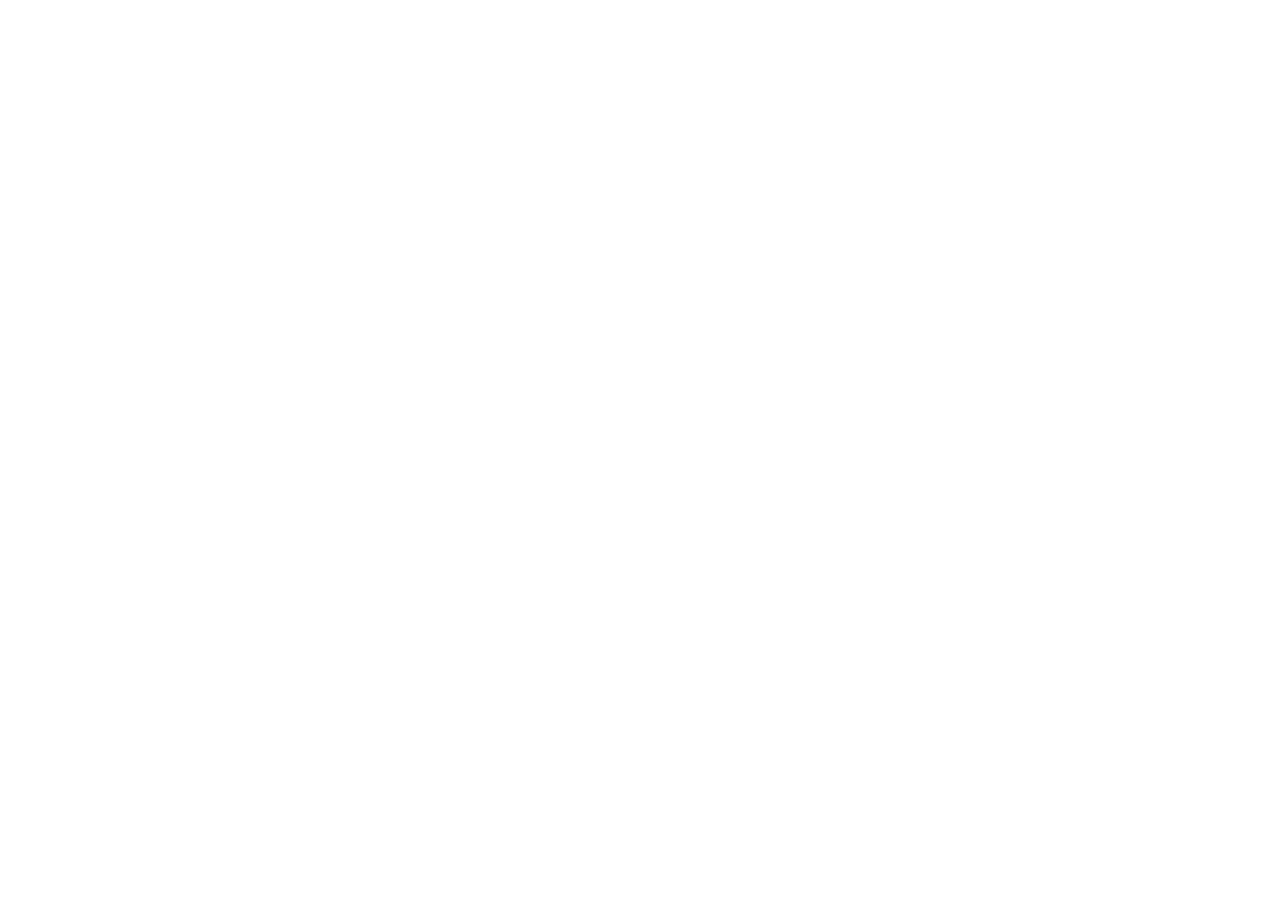
==== console-web/src/main/webapp/index.html @ 848dc0e8 "Merge branch 'feature/embedded-notifier'" ====
<!DOCTYPE html>
<html lang="en">
<head>
    <meta charset="utf-8">
    <title>Camel Console</title>
    <meta name="viewport" content="width=device-width, initial-scale=1.0">
    <meta http-equiv="X-UA-Compatible" content="IE=edge,chrome=1">
    <meta name="description" content="">
    <meta name="author" content="">

    <link href="css/bootstrap.css" rel="stylesheet">
    <style>
      body {
        padding-top: 30px;
      }
    </style>
    <link href="css/bootstrap-responsive.css" rel="stylesheet">

    <!--[if lt IE 9]>
      <script src="http://html5shim.googlecode.com/svn/trunk/html5.js"></script>
    <![endif]-->

  </head>

  <body>

    <div class="container">
      <div id="main"> </div>
    </div>
      
    <!-- Placed at the end of the document so the pages load faster -->
    <script data-main="js/main" src="js/libs/require.js"></script>
  </body>
</html>
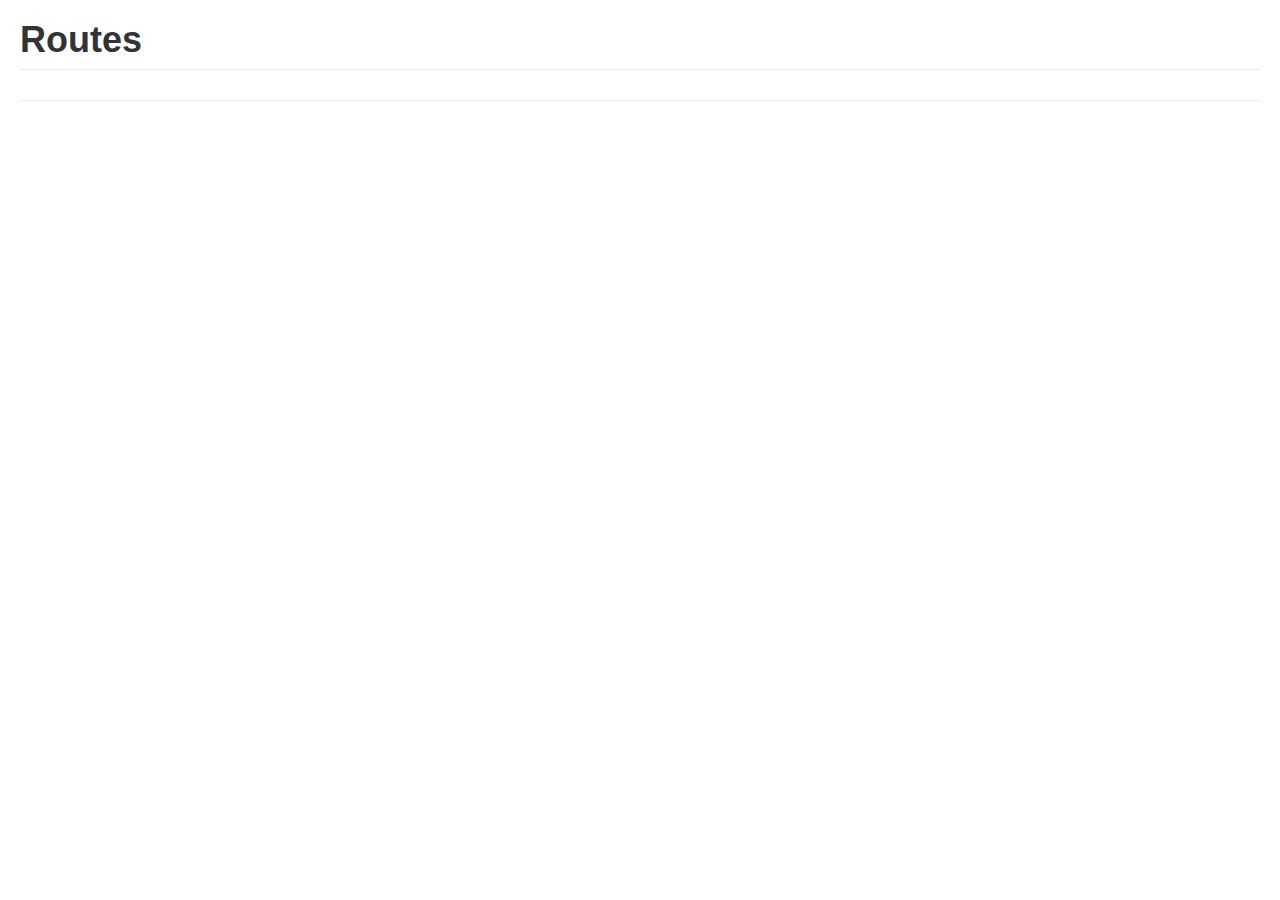
==== commit 72361e12: "Merge branch 'master' of https://github.com/Ninja-Squad/camel-console" ====
--- a/console-web/src/main/webapp/index.html
+++ b/console-web/src/main/webapp/index.html
@@ -1,34 +1,19 @@
 <!DOCTYPE html>
 <html lang="en">
-<head>
-    <meta charset="utf-8">
-    <title>Camel Console</title>
-    <meta name="viewport" content="width=device-width, initial-scale=1.0">
-    <meta http-equiv="X-UA-Compatible" content="IE=edge,chrome=1">
-    <meta name="description" content="">
-    <meta name="author" content="">
-
-    <link href="css/bootstrap.css" rel="stylesheet">
-    <style>
-      body {
-        padding-top: 30px;
-      }
-    </style>
-    <link href="css/bootstrap-responsive.css" rel="stylesheet">
-
-    <!--[if lt IE 9]>
-      <script src="http://html5shim.googlecode.com/svn/trunk/html5.js"></script>
-    <![endif]-->
-
-  </head>
-
-  <body>
-
-    <div class="container">
-      <div id="main"> </div>
-    </div>
-      
-    <!-- Placed at the end of the document so the pages load faster -->
-    <script data-main="js/main" src="js/libs/require.js"></script>
-  </body>
-</html>
+    <head>
+        <meta charset="utf-8">
+        <title>Camel Console</title>
+        <link href="css/bootstrap.css" rel="stylesheet"/>
+        <link href="css/console.css" rel="stylesheet"/>
+        <script data-main="js/main" src="js/libs/require.js"></script>
+        
+    </head>
+    <body>
+        <div class="container-fluid">
+            <h1 class="page-header">Routes</h1>
+            <div id="stats"></div>
+            <hr/>
+            <div id="routes"></div>
+        </div>
+    </body>
+</html>--- a/console-web/src/main/webapp/css/console.css
+++ b/console-web/src/main/webapp/css/console.css
@@ -0,0 +1,120 @@
+.numblock {
+    width: 200px; 
+    border: 1px solid #DDDDDD; 
+    border-radius: 3px; 
+    text-align: center; 
+    font-weight: bold;
+    background-color: #EEEEEE;
+    background-image: -moz-linear-gradient(center top , #FFFFFF, #E6E6E6);
+    background-repeat: repeat-x;
+    margin: auto;
+}
+
+.numblock .top {
+    width: 200px; 
+    border-bottom: 1px solid #DDDDDD; 
+    font-size: xx-large; 
+    line-height: normal;
+}
+
+.numblock .bottom {
+    display: table-row;
+}
+
+.numblock .bottom .left {
+    width: 100px; 
+    display: table-cell; 
+    border-right: 1px solid #DDDDDD;
+}
+
+.numblock .bottom .right {
+    width: 100px; 
+    display: table-cell;
+}
+
+.numblock-messages .top {
+    color: #339BB9; 
+}
+
+.numblock-messages .bottom .left {
+    color: #5EB95E;
+}
+
+.numblock-messages .bottom .right {
+    color: #DD514C;
+}
+
+.numblock-times .top {
+    color: #AEAEAE;
+}
+
+.numblock-times .bottom .left {
+    color: #D4B989;
+}
+
+.numblock-times .bottom .right {
+    color: #8F6E34;
+}
+
+.progress-success-rate {
+    width: 100%;
+    margin: auto;
+    position: relative;
+}
+
+.progress-success-rate .bar {
+    border-radius: 4px;
+}
+
+.progress-text {
+    position: absolute; 
+    text-align: center; 
+    width: inherit; 
+    color: white;
+    border-radius: 4px;
+}
+
+.table th.block {
+    text-align: center;
+}
+.table th.num, .table td.num {
+    text-align: right;
+    font-weight: bold;
+}
+.table td.messageCount {
+    color: #339BB9; 
+}
+.table td.successCount {
+    color: #5EB95E; 
+}
+.table td.failureCount {
+    color: #DD514C; 
+}
+.table td.averageTime {
+    color: #AEAEAE; 
+}
+.table td.minimumTime {
+    color: #D4B989; 
+}
+.table td.maximumTime {
+    color: #8F6E34; 
+}
+.table th[data-sort] {
+    cursor: pointer;
+    background-position: right;
+    background-repeat: no-repeat;
+    background-image: url(../img/arrow_off.png);
+    padding-right: 20px;
+}
+
+.table th[data-sort].sorted-asc {
+    background-image: url(../img/arrow_down.png);
+}
+
+.table th[data-sort].sorted-desc {
+    background-image: url(../img/arrow_up.png);
+}
+
+.btn-group {
+    margin-bottom: 12px;
+}
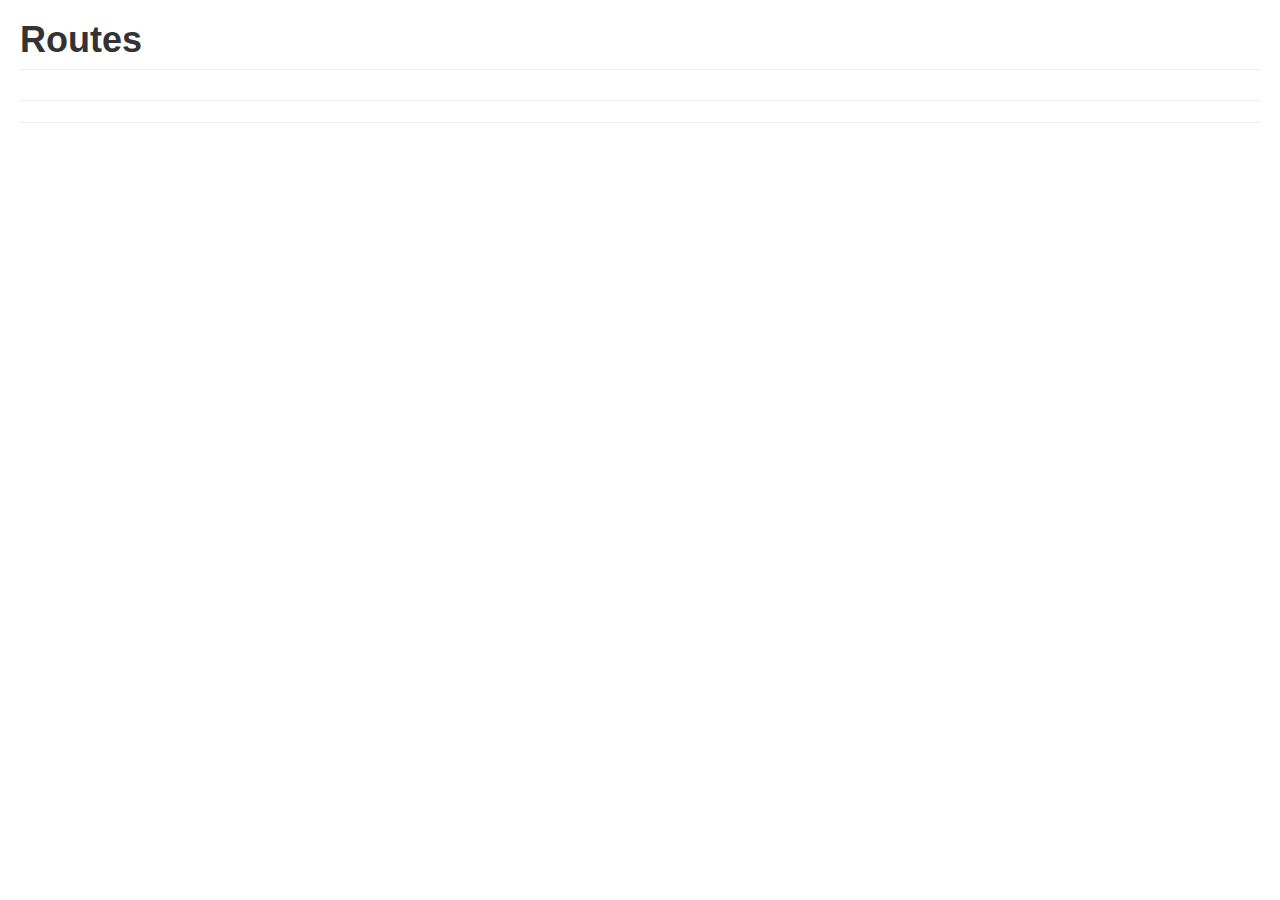
==== commit 9934b204: "rough implem of a route graph displaying each steps" ====
--- a/console-web/src/main/webapp/index.html
+++ b/console-web/src/main/webapp/index.html
@@ -1,19 +1,21 @@
 <!DOCTYPE html>
 <html lang="en">
-    <head>
-        <meta charset="utf-8">
-        <title>Camel Console</title>
-        <link href="css/bootstrap.css" rel="stylesheet"/>
-        <link href="css/console.css" rel="stylesheet"/>
-        <script data-main="js/main" src="js/libs/require.js"></script>
-        
-    </head>
-    <body>
-        <div class="container-fluid">
-            <h1 class="page-header">Routes</h1>
-            <div id="stats"></div>
-            <hr/>
-            <div id="routes"></div>
-        </div>
-    </body>
+<head>
+    <meta charset="utf-8">
+    <title>Camel Console</title>
+    <link href="css/bootstrap.css" rel="stylesheet"/>
+    <link href="css/console.css" rel="stylesheet"/>
+    <script data-main="js/main" src="js/libs/require.js"></script>
+
+</head>
+<body>
+<div class="container-fluid">
+    <h1 class="page-header">Routes</h1>
+    <div id="stats"></div>
+    <hr/>
+    <div id="routes"></div>
+    <hr/>
+    <div id="steps"></div>
+</div>
+</body>
 </html>--- a/console-web/src/main/webapp/css/console.css
+++ b/console-web/src/main/webapp/css/console.css
@@ -62,16 +62,11 @@
     position: relative;
 }
 
-.progress-success-rate .bar {
-    border-radius: 4px;
-}
-
 .progress-text {
     position: absolute; 
     text-align: center; 
     width: inherit; 
     color: white;
-    border-radius: 4px;
 }
 
 .table th.block {
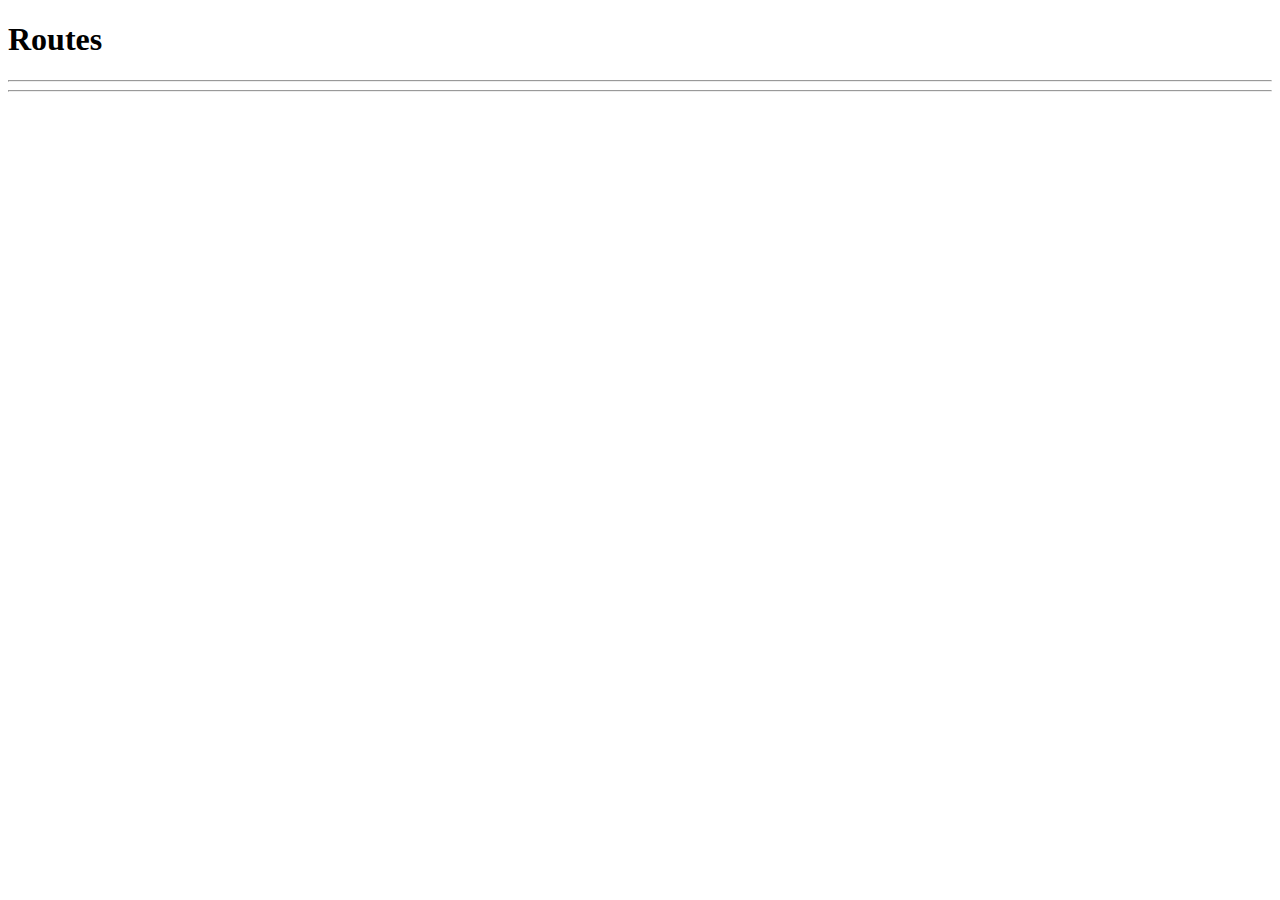
==== commit 3b0c0150: "every url is now reloadable" ====
--- a/console-web/src/main/webapp/index.html
+++ b/console-web/src/main/webapp/index.html
@@ -3,9 +3,9 @@
 <head>
     <meta charset="utf-8">
     <title>Camel Console</title>
-    <link href="css/bootstrap.css" rel="stylesheet"/>
-    <link href="css/console.css" rel="stylesheet"/>
-    <script data-main="js/main" src="js/libs/require.js"></script>
+    <link href="/css/bootstrap.css" rel="stylesheet"/>
+    <link href="/css/console.css" rel="stylesheet"/>
+    <script data-main="/js/main" src="/js/libs/require.js"></script>
 
 </head>
 <body>
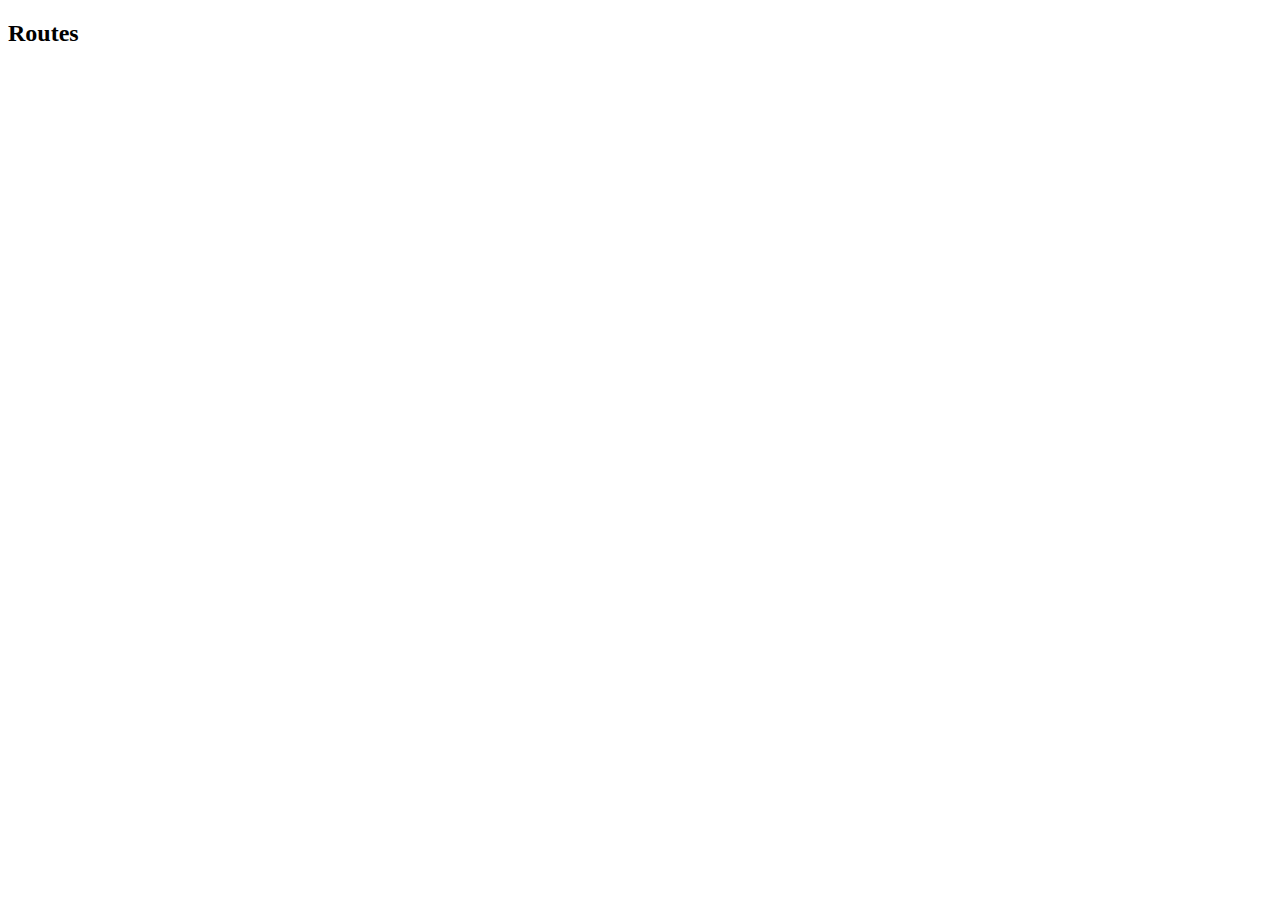
==== commit 79a1679e: "might save that" ====
--- a/console-web/src/main/webapp/index.html
+++ b/console-web/src/main/webapp/index.html
@@ -2,20 +2,31 @@
 <html lang="en">
 <head>
     <meta charset="utf-8">
+    <meta name="viewport" content="width=device-width, initial-scale=1.0">
+    <meta http-equiv="X-UA-Compatible" content="IE=edge,chrome=1">
+    <meta name="description" content="">
+    <meta name="author" content="">
     <title>Camel Console</title>
+    <link type="text/css" rel="stylesheet" href="//fonts.googleapis.com/css?family=Rokkitt:400,700|Source+Code+Pro">
     <link href="/css/bootstrap.css" rel="stylesheet"/>
     <link href="/css/console.css" rel="stylesheet"/>
     <script data-main="/js/main" src="/js/libs/require.js"></script>
-
+    <!--[if lt IE 9]>
+    <script src="http://html5shim.googlecode.com/svn/trunk/html5.js"></script>
+    <![endif]-->
 </head>
 <body>
+<div class="bcrumb" id="breadcrumbs"></div>
 <div class="container-fluid">
-    <h1 class="page-header">Routes</h1>
-    <div id="stats"></div>
-    <hr/>
-    <div id="routes"></div>
-    <hr/>
-    <div id="steps"></div>
+    <div class="section">
+        <h2 class="page-header">Routes</h2>
+        <div class="content">
+            <div id="summary"></div>
+            <div id="stats"></div>
+            <div id="routes" style="display:none"></div>
+            <div id="steps"></div>
+        </div>
+    </div>
 </div>
 </body>
 </html>